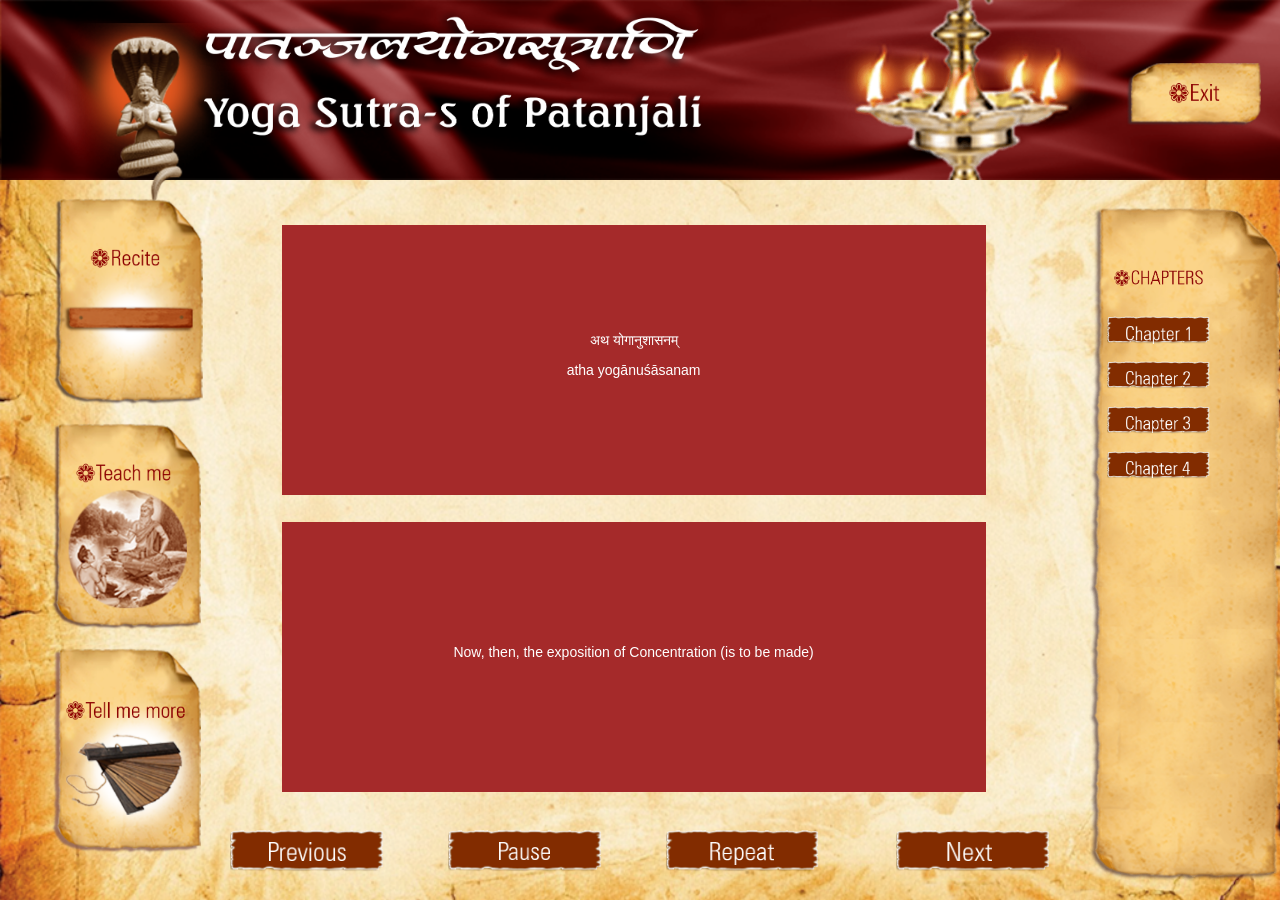
==== index.html @ 7c726623 "Added audio files and code to recite" ====
<!DOCTYPE html>
<html>
<head>
	<title>Yoga Sutra</title>
	<meta charset="utf-8">
	<meta name="author" content="Abhinav (durzoflint) Upadhyay">
	<meta name="viewport" content="width=device-width, initial-scale=1">

	<link rel="stylesheet" href="https://maxcdn.bootstrapcdn.com/bootstrap/3.3.7/css/bootstrap.min.css">
	<link rel="stylesheet" type="text/css" href="css/main.css">

	<script src="https://ajax.googleapis.com/ajax/libs/jquery/3.3.1/jquery.min.js"></script>
	<script src="https://maxcdn.bootstrapcdn.com/bootstrap/3.3.7/js/bootstrap.min.js"></script>
	<script src="js/main.js"></script>
</head>
<body>
	<div class="header">
		<img class="fig1" src="./img/fig1.png"/>
		<img class="fig2" src="./img/fig2.png"/>
		<img class="fig3" src="./img/heading1.png"/>
		<img class="fig4" src="./img/heading2.png"/>
		<img class="exit" src="./img/exit.png"/>
	</div>
	<div class="left">
		<img class="fig5" src="./img/recite.png" onclick="recite();"/>
		<img class="fig6" src="./img/teach_me.png"/>
		<img class="fig7" src="./img/tell_me_more.png"/>
	</div>
	<div class="center">
		<div class="center_top">
			<p id="one">One</p>
			<p id="two">Two</p>
		</div>
		<div class="center_bottom">
			<p id="three">Three</p>
		</div>
		<!-- <img class="fig26" src="./img/center.png"/> -->
		<img class="fig25" src="./img/button_bg_brown.png"/>
		<img class="fig33" src="./img/button_bg_brown.png"/>
		<img class="fig34" src="./img/button_bg_brown.png"/>
		<img class="fig35" src="./img/button_bg_brown.png"/>
		<img class="fig29" src="./img/previous.png" onclick="previous();"/>
		<img class="fig30" src="./img/pause.png"/>
		<img class="fig31" src="./img/repeat.png"/>
		<img class="fig32" src="./img/next.png" onclick="next();"/>
	</div>
	<div class="right">
		<img class="fig15" src="./img/fig15.png"/>
		<img class="fig16" src="./img/chapters.png"/>
		<img class="fig17" src="./img/button_bg_brown.png"/>
		<img class="fig18" src="./img/button_bg_brown.png"/>
		<img class="fig19" src="./img/button_bg_brown.png"/>
		<img class="fig20" src="./img/button_bg_brown.png"/>
		<img class="fig21" src="./img/chapter1.png" onclick="switchChapter(1);"/>
		<img class="fig22" src="./img/chapter2.png" onclick="switchChapter(2);"/>
		<img class="fig23" src="./img/chapter3.png" onclick="switchChapter(3);"/>
		<img class="fig24" src="./img/chapter4.png" onclick="switchChapter(4);"/>
	</div>
	<audio id="audio"></audio>
	<script>
		loadDoc();
	</script>
</body>
</html>
---- css/main.css ----
body {
	background-image: url('../img/background.png');
	background-repeat: no-repeat;
  	background-size: cover;
}

.header {
	height: 20vh;
	background-image: url('../img/header_bg.png');
  	background-repeat: no-repeat;
  	background-size: cover;
}

.left {
	float: left;
	height: 80vh;
	width: 15vw;
}

.center {
	float: left;
	height: 80vh;
	width: 70vw;	
}

.right {
	float: left;
	width: 15vw;
	height: 80vh;
}

.fig1 {
	position: absolute;
	left: 4vw;
	top: 2.5vh;	
	height: 20vh;
}

.fig2 {
	position: absolute;
	left: 65vw;
	height: 20vh;
}

.fig3 {
	position: absolute;
	width: 40vw;
	top: 10vh;
	left: 15vw;
}

.fig4 {
	position: absolute;
	width: 40vw;
	top: 1vh;
	left: 15vw;
}

.exit {
	position: absolute;
	top: 7vh;
	left: 88vw;
	width: 15vh;
}

.fig5 {
	position: absolute;
	height: 23vh;
	top: 22vh;
	left: 4vw;
}

.fig6 {
	position: absolute;
	height: 23vh;
	top: 47vh;
	left: 4vw;
}

.fig7 {
	position: absolute;
	height: 23vh;
	top: 72vh;
	left: 4vw;
}

.fig15 {
	position: absolute;
	height: 75vh;
	top: 23vh;
	left: 85vw;
}

.fig16 {
	position: absolute;
	width: 7vw;
	top: 30vh;
	left: 87vw;
}

.fig17 {
	position: absolute;
	width: 8vw;
	top: 35vh;
	left: 86.5vw;
}

.fig18 {
	position: absolute;
	width: 8vw;
	top: 40vh;
	left: 86.5vw;
}

.fig19 {
	position: absolute;
	width: 8vw;
	top: 45vh;
	left: 86.5vw;
}

.fig20 {
	position: absolute;
	width: 8vw;
	top: 50vh;
	left: 86.5vw;
}

.fig21 {
	position: absolute;
	width: 5vw;
	top: 36.2vh;
	left: 88vw;
}

.fig22 {
	position: absolute;
	width: 5vw;
	top: 41.2vh;
	left: 88vw;
}

.fig23 {
	position: absolute;
	width: 5vw;
	top: 46.2vh;
	left: 88vw;
}

.fig24 {
	position: absolute;
	width: 5vw;
	top: 51.2vh;
	left: 88vw;
}

.fig25 {
	position: absolute;
	width: 12vw;
	top: 92vh;
	left: 18vw;
}

/*.fig26 {
	position: absolute;
	width: 40vw;
	top: 22vh;
	left: 20vw;
}*/

.fig29 {
	position: absolute;
	width: 6vw;
	top: 93.5vh;
	left: 21vw;
}

.fig30 {
	position: absolute;
	width: 4vw;
	top: 93.5vh;
	left: 39vw;
}

.fig31 {
	position: absolute;
	width: 5vw;
	top: 93.5vh;
	left: 55.5vw;
}

.fig32 {
	position: absolute;
	width: 3.5vw;
	top: 93.5vh;
	left: 74vw;
}

.fig33 {
	position: absolute;
	width: 12vw;
	top: 92vh;
	left: 35vw;
}

.fig34 {
	position: absolute;
	width: 12vw;
	top: 92vh;
	left: 52vw;
}

.fig35 {
	position: absolute;
	width: 12vw;
	top: 92vh;
	left: 70vw;
}

.center_top {
	
	text-align: center;
	display: flex;
    justify-content: center;
    flex-direction: column;

	background-color: brown;
	position: absolute;
	width: 55vw;
	height: 30vh;
	top: 25vh;
	left: 22vw;
}

.center_bottom {

	text-align: center;
	display: flex;
    justify-content:center;
    flex-direction:column;

	background-color: brown;
	position: absolute;
	width: 55vw;
	height: 30vh;
	top: 58vh;
	left: 22vw;
}

#one {
	color: white;
}

#two {
	color: white;
}

#three {
	color: white;
}
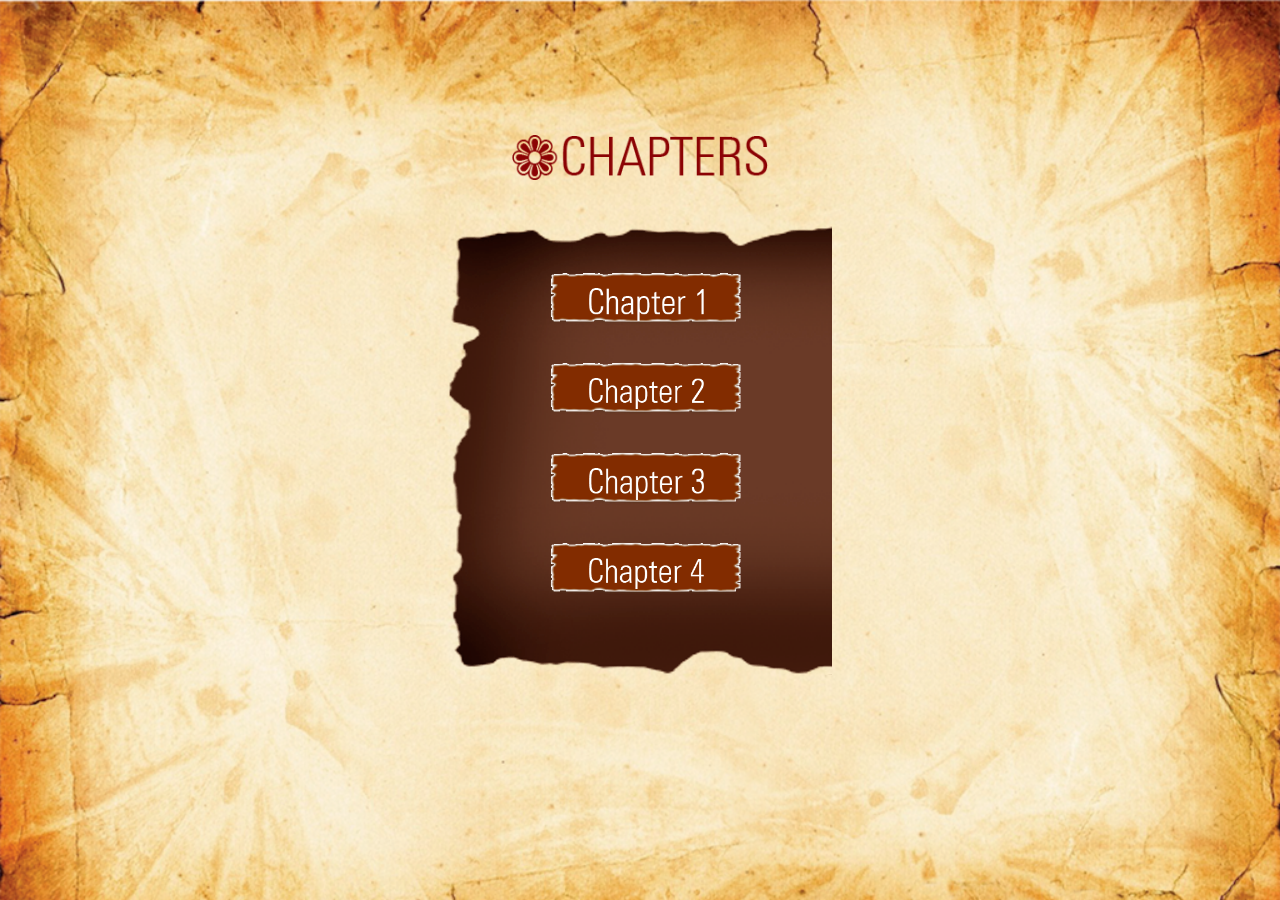
==== commit e53d694f: "Major UI Changes" ====
--- a/index.html
+++ b/index.html
@@ -11,54 +11,116 @@
 
 	<script src="https://ajax.googleapis.com/ajax/libs/jquery/3.3.1/jquery.min.js"></script>
 	<script src="https://maxcdn.bootstrapcdn.com/bootstrap/3.3.7/js/bootstrap.min.js"></script>
+</head>
+<body onload="showChapterList();">
+	<div id="intro">
+		<img class="verticle-center" id="om" src="./img/om-gif.gif">
+		<div class="verticle-center" id="project-title">
+			<p class="project-heading">Central Council for Research in Yoga & Naturopathy (CCRYN)<br>(Ministry of AYUSH, Govt. of India)</p>
+			<p class="project-text">61-65, Institutional Area, Janakpuri, New Delhi - 110058 (India)</p>
+			<p class="project-heading">&<br>Samskriti Foundation ®<br></p>
+			<img class="logo" src="./img/logo.PNG">
+			<p class="project-text">No. 1448/1, 5th Cross, KM Puram, Mysuru – 570004</p>
+			<p class="project-heading">Present<br>पातञ्जलयोगसूत्र-शिक्षकः<br>Interactive tutorial<br>on<br>Sage Patanjali's Yoga Sutra-s</p>
+		</div>
+		<div class="verticle-center" id="intro-text">
+			<p>The Yoga Sutra treatise is divided into four chapters (padas), Chatper 1 (51 sutras) known as Samadhi, Chapter 2 (55 sutras) known as Sadhana, Chapter 3 (56 sutras) known as Vibhuti, Chapter 4 (34 sutras) known as Kaivalya, as shall be explained below.</p>
+		</div>
+	</div>
+	<div id="chapter-list">
+		<div class="chapter-bg">
+			<img class="chap-title" src="./img/chapters.png" />
+			<img class="chap1-bg" src="./img/button_bg_brown.png" />
+			<img class="chap2-bg" src="./img/button_bg_brown.png" />
+			<img class="chap3-bg" src="./img/button_bg_brown.png" />
+			<img class="chap4-bg" src="./img/button_bg_brown.png" />
+			<img class="chap1" src="./img/chapter1.png" onclick="selectChapter(1);" />
+			<img class="chap2" src="./img/chapter2.png" onclick="selectChapter(2);" />
+			<img class="chap3" src="./img/chapter3.png" onclick="selectChapter(3);" />
+			<img class="chap4" src="./img/chapter4.png" onclick="selectChapter(4);" />
+		</div>
+	</div>
+	<div id="player">
+		<div class="header">
+			<img class="fig1" src="./img/fig1.png"/>
+			<img class="fig2" src="./img/fig2.png"/>
+			<img class="fig3" src="./img/heading1.png"/>
+			<img class="fig4" src="./img/heading2.png"/>
+			<img class="exit" src="./img/exit.png" onclick="showCredits();" />
+		</div>
+		<div class="left">
+			<img class="fig5" src="./img/recite.png" onclick="recite();" />
+			<img class="fig6" src="./img/teach_me.png" onclick="teachMe();" />
+			<img class="fig7" src="./img/tell_me_more.png" onclick="tellMeMore();" />
+			<img class="fire-recite" src="./img/fire.gif">
+			<img class="fire-teach-me" src="./img/fire.gif">
+		</div>
+		<div class="center">
+			<div class="chapter-intro">
+				<p id="chapter-intro-text">Chapter Intro Text</p>
+			</div>
+			<div class="center_top">
+				<p id="one">Sutra</p>
+				<p id="two">Translation</p>
+			</div>
+			<div class="center_bottom">
+				<p id="three">Meaning</p>
+			</div>
+			<div class="center_full">
+				<p id="four">Explanation: Please select a sutra</p>
+			</div>
+			<img class="tell-me-more-back" src="./img/button_bg_brown.png" />
+			<p class="tell-me-more-back-button" onclick="backFromTellMeMore();">Back</p>
+
+			<img class="fig25" src="./img/button_bg_brown.png" />
+			<img class="fig33" src="./img/button_bg_brown.png" />
+			<img class="fig34" src="./img/button_bg_brown.png" />
+			<img class="fig35" src="./img/button_bg_brown.png" />
+			<img class="fig29" src="./img/previous.png" onclick="previous();" />
+			<img class="fig30" src="./img/pause.png" onclick="pause();" />
+			<img class="fig31" src="./img/repeat.png" onclick="repeat();" />
+			<img class="fig32" src="./img/next.png" onclick="next();" />
+		</div>
+		<div class="right">
+			<img class="fig15" src="./img/fig15.png" />
+			<img class="fig16" src="./img/chapters.png" />
+			<img class="fig17" src="./img/button_bg_brown.png" />
+			<img class="fig18" src="./img/button_bg_brown.png" />
+			<img class="fig19" src="./img/button_bg_brown.png" />
+			<img class="fig20" src="./img/button_bg_brown.png" />
+			<img class="fig21" src="./img/chapter1.png" onclick="switchChapter(1);" />
+			<img class="fig22" src="./img/chapter2.png" onclick="switchChapter(2);" />
+			<img class="fig23" src="./img/chapter3.png" onclick="switchChapter(3);" />
+			<img class="fig24" src="./img/chapter4.png" onclick="switchChapter(4);" />
+			<input class="slider" id="slider" type="range" min="0" max="100" value="100" step="1" />
+		</div>
+		<audio id="audio" style="display: none;"></audio>
+	</div>
+	<div id="credits">
+		<p class="credits-heading">With Special Thanks to:</p>
+		<p class="credits-text">Dr. I V Basavaraddi I/c<br>Director<br><br>Central Council for Research in Yoga & Naturopathy (CCRYN)<br>61-65, Institutional Area, Janakpuri, New Delhi - 110058 (India)<br><br>&<br><br>Dr. Vadiraja H S<br><br>CCRYN, New Delhi</p>
+		<p class="credits-heading">Concept and Visualization</p>
+		<p class="credits-text">Prof. M.A.Lakshmithathachar<br>Dr. M.A.Alwar<br>Samskriti Foundation ®, Mysore</p>
+		<p class="credits-heading">Information Design</p>
+		<p class="credits-text">Dr. S.Vidyashree<br>Smt. S.Goda<br>Samskriti Foundation ®, Mysore</p>
+		<p class="credits-heading">Audio rendering</p>
+		<p class="credits-text">VidvanRamesh Adiga<br>Vidvan Narayana Desai<br>VidvanVenkataramana</p>
+		<p class="credits-heading">Software development</p>
+		<p class="credits-text">Diagram AI LLP, <br>Mysore</p>
+		<p class="credits-heading">Joint Copyright:</p>
+		<p class="credits-text">CCRYN, New Delhi,<br>and<br>Samskriti Foundation ®, Mysore</p>
+		<p class="credits-heading">For futher details contact</p>
+		<p class="credits-text">Samskriti Multimedia<br>Mysore, Karnataka, India<br>email: m.a.alwar@gmail.com<br>samskrti@hotmail.com</p>
+		<p class="credits-heading">www.samskrti.org</p>
+		<p class="credits-text">@ All copyrights to Samskriti</p>
+	</div>
+	<div id="buttons">
+		<img class="main-menu" src="./img/button_bg_brown.png" />
+		<img class="close-window" src="./img/button_bg_brown.png" />
+		<p class="main-menu-text" onclick="showChapterList();">Main Menu</p>
+		<p class="close-window-text" onclick="window.close();">Close Window</p>
+	</div>
+
 	<script src="js/main.js"></script>
-</head>
-<body>
-	<div class="header">
-		<img class="fig1" src="./img/fig1.png"/>
-		<img class="fig2" src="./img/fig2.png"/>
-		<img class="fig3" src="./img/heading1.png"/>
-		<img class="fig4" src="./img/heading2.png"/>
-		<img class="exit" src="./img/exit.png"/>
-	</div>
-	<div class="left">
-		<img class="fig5" src="./img/recite.png" onclick="recite();"/>
-		<img class="fig6" src="./img/teach_me.png"/>
-		<img class="fig7" src="./img/tell_me_more.png"/>
-	</div>
-	<div class="center">
-		<div class="center_top">
-			<p id="one">One</p>
-			<p id="two">Two</p>
-		</div>
-		<div class="center_bottom">
-			<p id="three">Three</p>
-		</div>
-		<!-- <img class="fig26" src="./img/center.png"/> -->
-		<img class="fig25" src="./img/button_bg_brown.png"/>
-		<img class="fig33" src="./img/button_bg_brown.png"/>
-		<img class="fig34" src="./img/button_bg_brown.png"/>
-		<img class="fig35" src="./img/button_bg_brown.png"/>
-		<img class="fig29" src="./img/previous.png" onclick="previous();"/>
-		<img class="fig30" src="./img/pause.png"/>
-		<img class="fig31" src="./img/repeat.png"/>
-		<img class="fig32" src="./img/next.png" onclick="next();"/>
-	</div>
-	<div class="right">
-		<img class="fig15" src="./img/fig15.png"/>
-		<img class="fig16" src="./img/chapters.png"/>
-		<img class="fig17" src="./img/button_bg_brown.png"/>
-		<img class="fig18" src="./img/button_bg_brown.png"/>
-		<img class="fig19" src="./img/button_bg_brown.png"/>
-		<img class="fig20" src="./img/button_bg_brown.png"/>
-		<img class="fig21" src="./img/chapter1.png" onclick="switchChapter(1);"/>
-		<img class="fig22" src="./img/chapter2.png" onclick="switchChapter(2);"/>
-		<img class="fig23" src="./img/chapter3.png" onclick="switchChapter(3);"/>
-		<img class="fig24" src="./img/chapter4.png" onclick="switchChapter(4);"/>
-	</div>
-	<audio id="audio"></audio>
-	<script>
-		loadDoc();
-	</script>
 </body>
 </html>
--- a/css/main.css
+++ b/css/main.css
@@ -1,7 +1,184 @@
 body {
+	overflow: hidden;
 	background-image: url('../img/background.png');
 	background-repeat: no-repeat;
   	background-size: cover;
+}
+
+.verticle-bottom-center {
+	position: absolute;
+	bottom: 0;
+	left: 50%;
+	transform: translate(-50%);
+}
+
+.verticle-center {
+	position: absolute;
+	top: 50%;
+	left: 50%;
+	transform: translate(-50%, -50%);
+}
+
+#intro {
+	display: none;
+	height: 100%;
+	width: 100%;
+}
+
+#intro-text {
+	background-image: url(../img/top.png);
+	background-repeat: no-repeat;
+  	background-size: cover;
+  	padding: 40px;
+  	color: white;
+}
+
+#intro-text p {
+	margin: 0;
+	font-size: 20px;
+}
+
+#chapter-list {
+	display: none;
+}
+
+.chapter-bg {
+	background-image: url(../img/top.png);
+	background-repeat: no-repeat;
+  	background-size: cover;
+  	height: 50vh;
+  	width: 30vw;
+  	position: absolute;
+  	top: 25vh;
+  	left: 35vw;
+}
+
+.chap-title {
+	position: absolute;
+	width: 20vw;
+	top: -10vh;
+	left: 5vw;
+}
+
+.chap1-bg {
+	position: absolute;
+	width: 15vw;
+	top: 5vh;
+	left: 8vw;
+}
+
+.chap2-bg {
+	position: absolute;
+	width: 15vw;
+	top: 15vh;
+	left: 8vw;
+}
+
+.chap3-bg {
+	position: absolute;
+	width: 15vw;
+	top: 25vh;
+	left: 8vw;
+}
+
+.chap4-bg {
+	position: absolute;
+	width: 15vw;
+	top: 35vh;
+	left: 8vw;
+}
+
+.chap1 {
+	cursor: pointer;
+	position: absolute;
+	width: 9vw;
+	top: 7vh;
+	left: 11vw;
+}
+
+.chap2 {
+	cursor: pointer;
+	position: absolute;
+	width: 9vw;
+	top: 17vh;
+	left: 11vw;
+}
+
+.chap3 {
+	cursor: pointer;
+	position: absolute;
+	width: 9vw;
+	top: 27vh;
+	left: 11vw;
+}
+
+.chap4 {
+	cursor: pointer;
+	position: absolute;
+	width: 9vw;
+	top: 37vh;
+	left: 11vw;
+}
+
+#player {
+	display: none;
+}
+
+#credits {
+	display: none;
+	text-align: center;
+	height: 100vh;
+	padding-top: 93vh;
+	padding-left: 32vw;
+	position: absolute;
+}
+
+.credits-heading {
+	margin-top: 40px;
+	font-weight: bold;
+	font-size: 24px;
+}
+
+.credits-text {
+	font-size: 18px;
+}
+
+#buttons {
+	display: none;
+}
+
+.main-menu {
+	position: absolute;
+	width: 15vw;
+	top: 50vh;
+	left: 30vw;
+}
+
+.close-window {
+	position: absolute;
+	width: 15vw;
+	top: 50vh;
+	left: 55vw;
+}
+
+.main-menu-text {
+	cursor: pointer;
+	color: white;
+	font-size: 22px;
+	position: absolute;
+	width: 15vw;
+	top: 52vh;
+	left: 33.5vw;
+}
+
+.close-window-text {
+	cursor: pointer;
+	color: white;
+	font-size: 22px;
+	position: absolute;
+	width: 15vw;
+	top: 52vh;
+	left: 57.5vw;
 }
 
 .header {
@@ -57,6 +234,7 @@
 }
 
 .exit {
+	cursor: pointer;
 	position: absolute;
 	top: 7vh;
 	left: 88vw;
@@ -64,6 +242,7 @@
 }
 
 .fig5 {
+	cursor: pointer;
 	position: absolute;
 	height: 23vh;
 	top: 22vh;
@@ -71,6 +250,7 @@
 }
 
 .fig6 {
+	cursor: pointer;
 	position: absolute;
 	height: 23vh;
 	top: 47vh;
@@ -78,6 +258,7 @@
 }
 
 .fig7 {
+	cursor: pointer;
 	position: absolute;
 	height: 23vh;
 	top: 72vh;
@@ -86,9 +267,25 @@
 
 .fig15 {
 	position: absolute;
-	height: 75vh;
+	height: 73vh;
+	top: 21vh;
+	left: 85.4vw;
+}
+
+.fire-recite {
+	display: none;
+	position: absolute;
+	height: 8vh;
 	top: 23vh;
-	left: 85vw;
+	left: 3.3vw;
+}
+
+.fire-teach-me {
+	display: none;
+	position: absolute;
+	height: 8vh;
+	top: 47vh;
+	left: 2.5vw;
 }
 
 .fig16 {
@@ -127,6 +324,7 @@
 }
 
 .fig21 {
+	cursor: pointer;
 	position: absolute;
 	width: 5vw;
 	top: 36.2vh;
@@ -134,6 +332,7 @@
 }
 
 .fig22 {
+	cursor: pointer;
 	position: absolute;
 	width: 5vw;
 	top: 41.2vh;
@@ -141,6 +340,7 @@
 }
 
 .fig23 {
+	cursor: pointer;
 	position: absolute;
 	width: 5vw;
 	top: 46.2vh;
@@ -148,6 +348,7 @@
 }
 
 .fig24 {
+	cursor: pointer;
 	position: absolute;
 	width: 5vw;
 	top: 51.2vh;
@@ -169,6 +370,7 @@
 }*/
 
 .fig29 {
+	cursor: pointer;
 	position: absolute;
 	width: 6vw;
 	top: 93.5vh;
@@ -176,6 +378,7 @@
 }
 
 .fig30 {
+	cursor: pointer;
 	position: absolute;
 	width: 4vw;
 	top: 93.5vh;
@@ -183,6 +386,7 @@
 }
 
 .fig31 {
+	cursor: pointer;
 	position: absolute;
 	width: 5vw;
 	top: 93.5vh;
@@ -190,6 +394,7 @@
 }
 
 .fig32 {
+	cursor: pointer;
 	position: absolute;
 	width: 3.5vw;
 	top: 93.5vh;
@@ -217,44 +422,164 @@
 	left: 70vw;
 }
 
+.chapter-intro {
+	background-image: url(../img/top.png);
+	background-repeat: no-repeat;
+	background-size: cover;
+	padding: 40px;
+	position: absolute;
+	width: 58vw;
+	height: 63vh;
+	top: 25vh;
+	left: 18vw;
+}
+
+#chapter-intro-text {
+	color: white;
+	font-size: 20px;
+}
+
 .center_top {
-	
 	text-align: center;
 	display: flex;
     justify-content: center;
     flex-direction: column;
-
-	background-color: brown;
+	background-image: url(../img/top.png);
+	background-repeat: no-repeat;
+	background-size: cover;
+	padding: 30px;
 	position: absolute;
 	width: 55vw;
 	height: 30vh;
 	top: 25vh;
 	left: 22vw;
+	display: none;
 }
 
 .center_bottom {
-
 	text-align: center;
 	display: flex;
     justify-content:center;
     flex-direction:column;
-
-	background-color: brown;
+	background-image: url(../img/bottom.png);
+	background-repeat: no-repeat;
+	background-size: cover;
+	padding: 30px;
 	position: absolute;
 	width: 55vw;
 	height: 30vh;
 	top: 58vh;
 	left: 22vw;
+	display: none;
+}
+
+.center_full {
+	text-align: center;
+	display: flex;
+    justify-content:center;
+    flex-direction:column;
+	background-image: url(../img/top.png);
+	background-repeat: no-repeat;
+	background-size: cover;
+	padding: 30px;
+	position: absolute;
+	width: 62vw;
+	height: 65vh;
+	top: 25vh;
+	left: 18vw;
+	display: none;
+}
+
+.tell-me-more-back {
+	display: none;
+	position: absolute;
+	width: 12vw;
+	top: 92vh;
+	left: 70vw;
+}
+
+.tell-me-more-back-button {
+	cursor: pointer;
+	color: white;
+	font-size: 24px;
+	display: none;
+	position: absolute;
+	width: 3.5vw;
+	top: 93vh;
+	left: 74vw;
 }
 
 #one {
-	color: white;
+	margin-top: 30px;
+	color: yellow;
+	font-size: 20px;
 }
 
 #two {
-	color: white;
+	margin-top: 15px;
+	color: steelblue;
+	font-size: 20px;
 }
 
 #three {
 	color: white;
+	font-size: 20px;
+}
+
+#four {
+	color: white;
+	font-size: 20px;
+}
+
+#project-title {
+	display: none;
+	text-align: center;
+}
+
+.project-heading {
+	font-weight: bold;
+	font-size: 24px;
+	margin: 0;
+}
+
+.project-text {
+	font-size: 18px;
+	margin: 0;
+}
+
+.logo {
+}
+
+.slider {
+	position: absolute;
+	top: 96vh;
+	width: 14vw !important;
+	height: 10px;
+	left: 84vw;
+	-webkit-appearance: none;
+	border-radius: 5px;
+	background: brown;
+	outline: none;
+}
+
+.slider::-webkit-slider-thumb {
+	-webkit-appearance: none;
+	appearance: none;
+	width: 40px;
+	height: 30px;
+	border: 0;
+	background: url('../img/fig2.png');
+	background-repeat: no-repeat;
+  	background-size: cover;
+	cursor: pointer;
+}
+
+.slider::-moz-range-thumb {
+	width: 20px;
+	height: 20px;
+	border: 0;
+	background: url('../img/fig2.png');
+	background-repeat: no-repeat;
+  	background-size: cover;
+	cursor: pointer;
 }
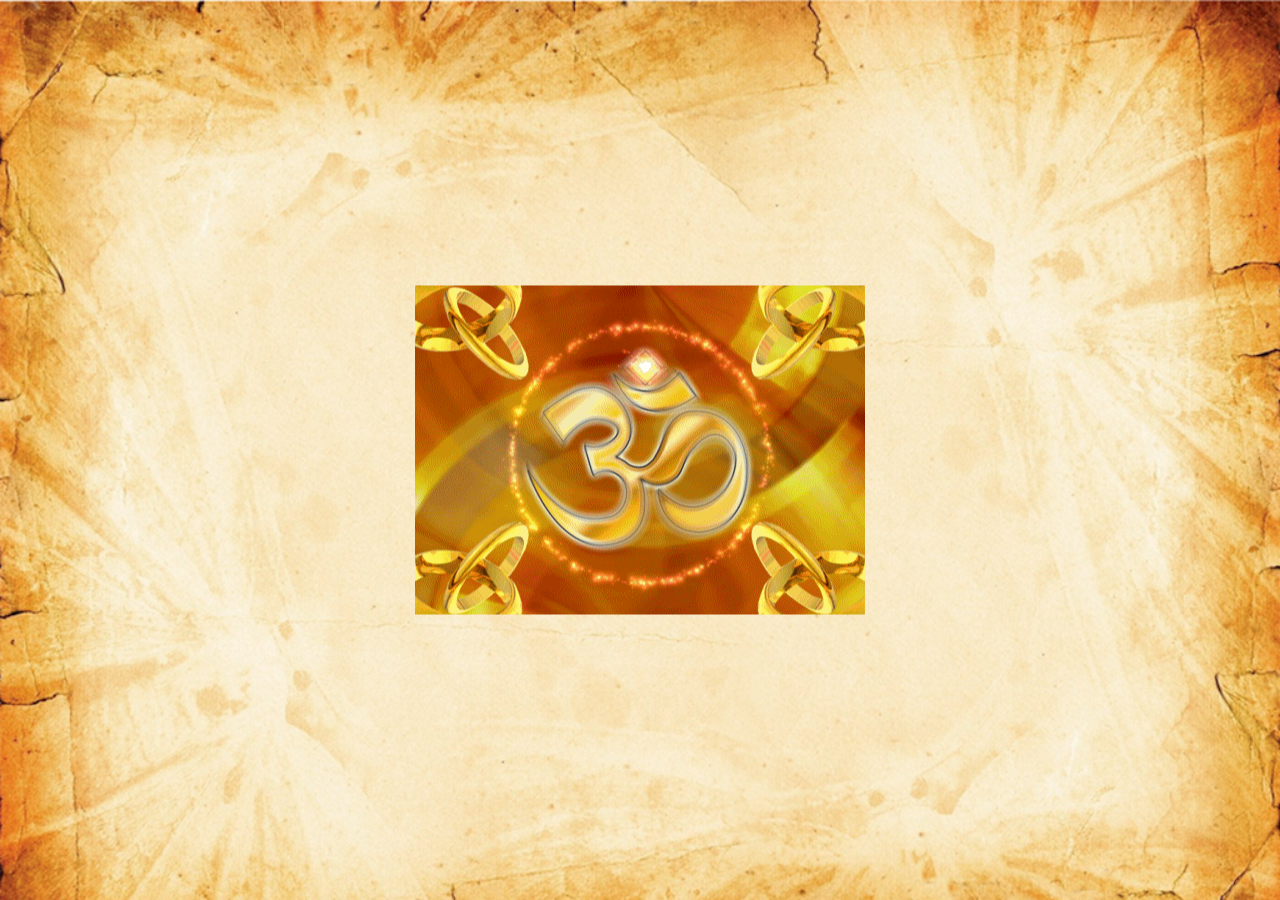
==== commit 0afc3274: "Final changes" ====
--- a/index.html
+++ b/index.html
@@ -12,7 +12,7 @@
 	<script src="https://ajax.googleapis.com/ajax/libs/jquery/3.3.1/jquery.min.js"></script>
 	<script src="https://maxcdn.bootstrapcdn.com/bootstrap/3.3.7/js/bootstrap.min.js"></script>
 </head>
-<body onload="showChapterList();">
+<body onload="showIntro();">
 	<div id="intro">
 		<img class="verticle-center" id="om" src="./img/om-gif.gif">
 		<div class="verticle-center" id="project-title">
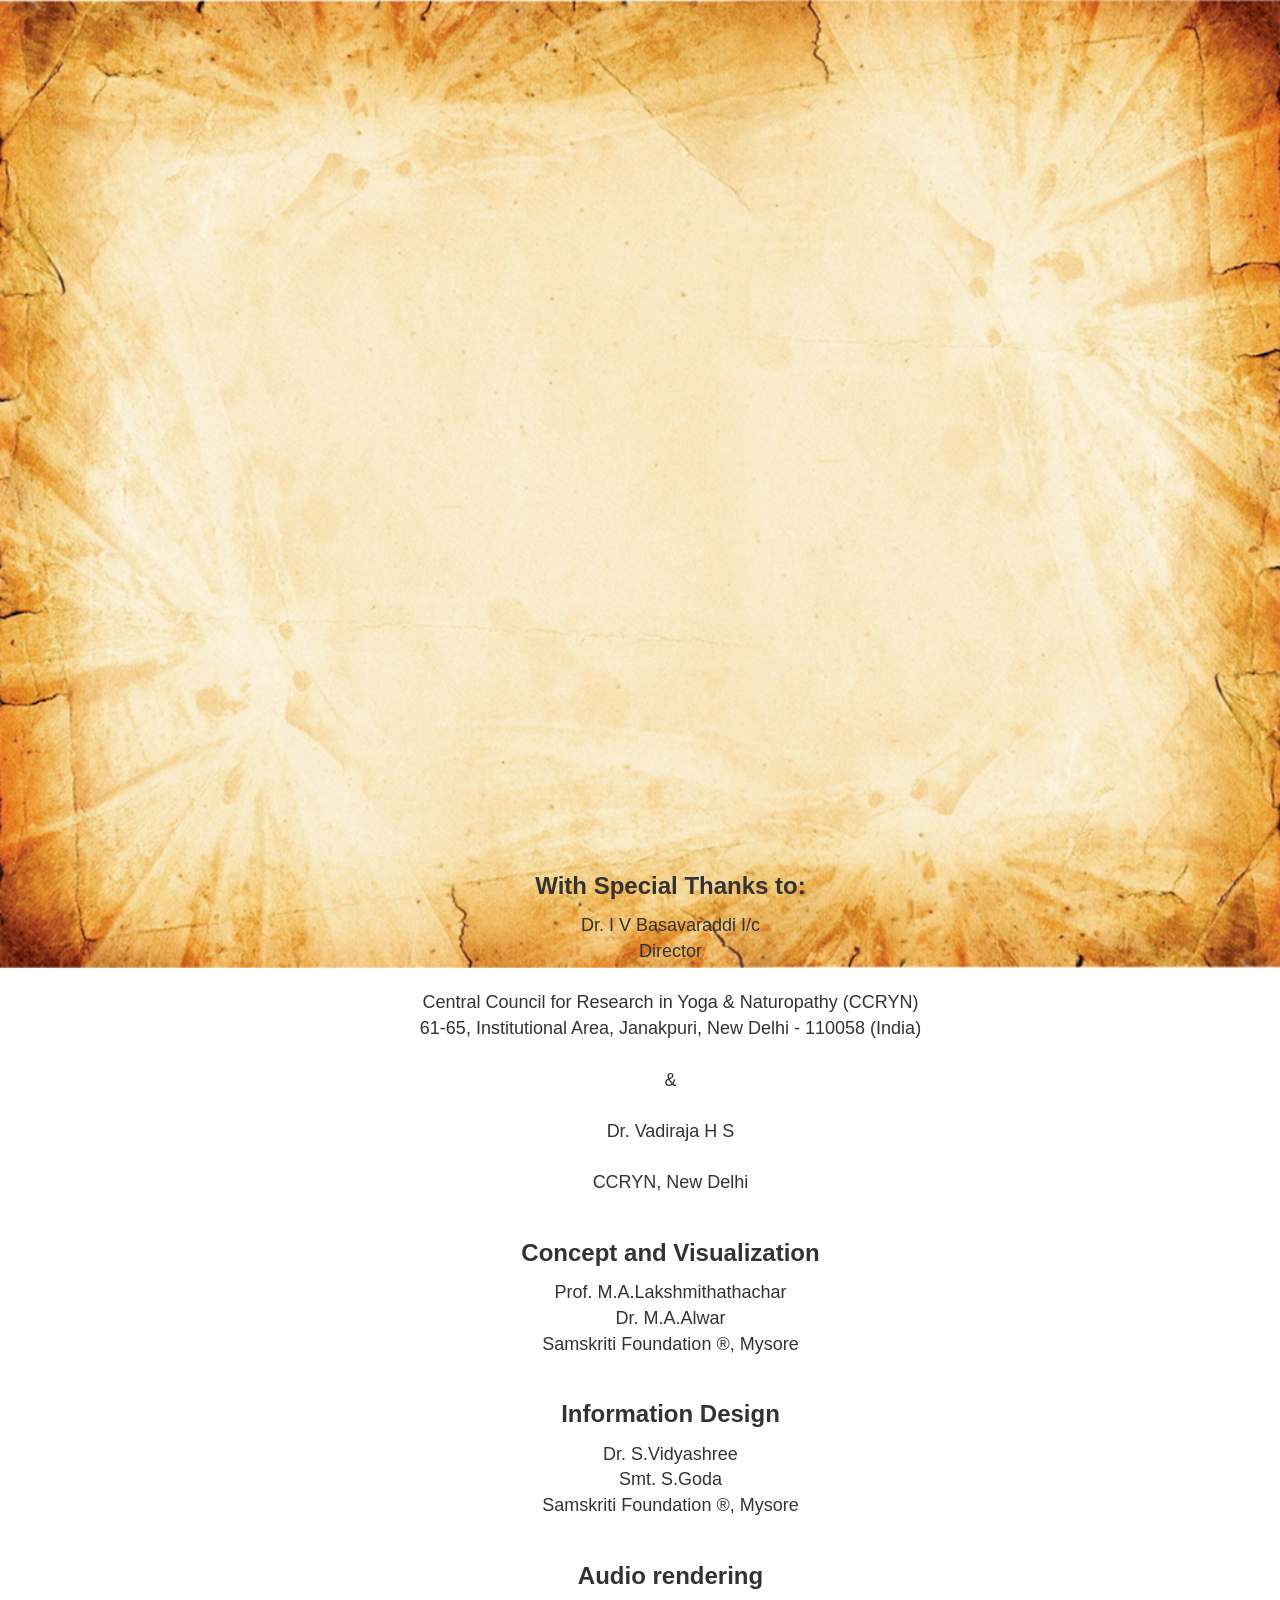
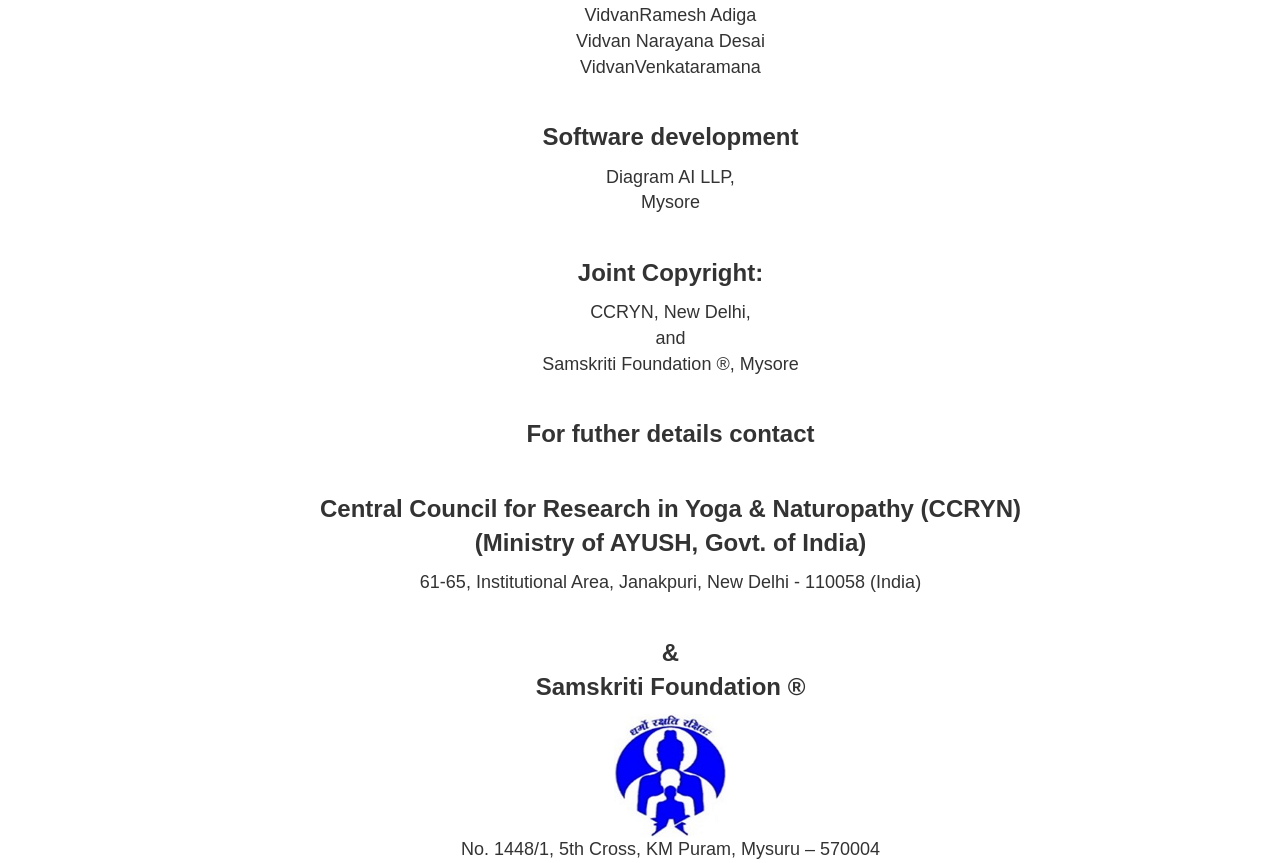
==== commit 40c20b0f: "UI Changes" ====
--- a/index.html
+++ b/index.html
@@ -7,12 +7,13 @@
 	<meta name="viewport" content="width=device-width, initial-scale=1">
 
 	<link rel="stylesheet" href="https://maxcdn.bootstrapcdn.com/bootstrap/3.3.7/css/bootstrap.min.css">
+	<link href="https://fonts.googleapis.com/css?family=Dancing+Script&display=swap" rel="stylesheet">
 	<link rel="stylesheet" type="text/css" href="css/main.css">
 
 	<script src="https://ajax.googleapis.com/ajax/libs/jquery/3.3.1/jquery.min.js"></script>
 	<script src="https://maxcdn.bootstrapcdn.com/bootstrap/3.3.7/js/bootstrap.min.js"></script>
 </head>
-<body onload="showIntro();">
+<body onload="showCredits();">
 	<div id="intro">
 		<img class="verticle-center" id="om" src="./img/om-gif.gif">
 		<div class="verticle-center" id="project-title">
@@ -46,7 +47,7 @@
 			<img class="fig2" src="./img/fig2.png"/>
 			<img class="fig3" src="./img/heading1.png"/>
 			<img class="fig4" src="./img/heading2.png"/>
-			<img class="exit" src="./img/exit.png" onclick="showCredits();" />
+			<img class="exit" src="./img/exit.png" onclick="showExitPrompt();" />
 		</div>
 		<div class="left">
 			<img class="fig5" src="./img/recite.png" onclick="recite();" />
@@ -54,6 +55,7 @@
 			<img class="fig7" src="./img/tell_me_more.png" onclick="tellMeMore();" />
 			<img class="fire-recite" src="./img/fire.gif">
 			<img class="fire-teach-me" src="./img/fire.gif">
+			<img class="fire-tell-me-more" src="./img/fire.gif">
 		</div>
 		<div class="center">
 			<div class="chapter-intro">
@@ -80,6 +82,15 @@
 			<img class="fig30" src="./img/pause.png" onclick="pause();" />
 			<img class="fig31" src="./img/repeat.png" onclick="repeat();" />
 			<img class="fig32" src="./img/next.png" onclick="next();" />
+			<img class="fire-back" src="./img/fire.gif">
+			<p class="audio-resume" onclick="resume();">Resume</p>
+			<div class="exit-prompt">
+				<p class="credits-heading exit-text">Are you sure you want to quit?</p>
+				<img class="exit-yes" src="./img/button_bg_brown.png" />
+				<img class="exit-no" src="./img/button_bg_brown.png" />
+				<p class="credits-text exit-text-yes" onclick="exitYes();">Yes</p>
+				<p class="credits-text exit-text-no" onclick="exitNo();">No</p>
+			</div>
 		</div>
 		<div class="right">
 			<img class="fig15" src="./img/fig15.png" />
@@ -92,7 +103,12 @@
 			<img class="fig22" src="./img/chapter2.png" onclick="switchChapter(2);" />
 			<img class="fig23" src="./img/chapter3.png" onclick="switchChapter(3);" />
 			<img class="fig24" src="./img/chapter4.png" onclick="switchChapter(4);" />
+			<img class="fire-chap1" src="./img/fire.gif">
+			<img class="fire-chap2" src="./img/fire.gif">
+			<img class="fire-chap3" src="./img/fire.gif">
+			<img class="fire-chap4" src="./img/fire.gif">
 			<input class="slider" id="slider" type="range" min="0" max="100" value="100" step="1" />
+			<p class="volume-text">Volume</p>
 		</div>
 		<audio id="audio" style="display: none;"></audio>
 	</div>
@@ -110,9 +126,11 @@
 		<p class="credits-heading">Joint Copyright:</p>
 		<p class="credits-text">CCRYN, New Delhi,<br>and<br>Samskriti Foundation ®, Mysore</p>
 		<p class="credits-heading">For futher details contact</p>
-		<p class="credits-text">Samskriti Multimedia<br>Mysore, Karnataka, India<br>email: m.a.alwar@gmail.com<br>samskrti@hotmail.com</p>
-		<p class="credits-heading">www.samskrti.org</p>
-		<p class="credits-text">@ All copyrights to Samskriti</p>
+		<p class="credits-heading">Central Council for Research in Yoga & Naturopathy (CCRYN)<br>(Ministry of AYUSH, Govt. of India)</p>
+		<p class="credits-text">61-65, Institutional Area, Janakpuri, New Delhi - 110058 (India)</p>
+		<p class="credits-heading">&<br>Samskriti Foundation ®<br></p>
+		<img class="logo" src="./img/logo.PNG">
+		<p class="credits-text">No. 1448/1, 5th Cross, KM Puram, Mysuru – 570004</p>
 	</div>
 	<div id="buttons">
 		<img class="main-menu" src="./img/button_bg_brown.png" />
--- a/css/main.css
+++ b/css/main.css
@@ -26,6 +26,7 @@
 }
 
 #intro-text {
+	font-family: 'Dancing Script', cursive;
 	background-image: url(../img/top.png);
 	background-repeat: no-repeat;
   	background-size: cover;
@@ -129,7 +130,7 @@
 	text-align: center;
 	height: 100vh;
 	padding-top: 93vh;
-	padding-left: 32vw;
+	padding-left: 25vw;
 	position: absolute;
 }
 
@@ -267,8 +268,8 @@
 
 .fig15 {
 	position: absolute;
-	height: 73vh;
-	top: 21vh;
+	height: 72vh;
+	top: 20.8vh;
 	left: 85.4vw;
 }
 
@@ -286,6 +287,14 @@
 	height: 8vh;
 	top: 47vh;
 	left: 2.5vw;
+}
+
+.fire-tell-me-more {
+	display: none;
+	position: absolute;
+	height: 8vh;
+	top: 72.5vh;
+	left: 1.9vw;
 }
 
 .fig16 {
@@ -471,6 +480,7 @@
 	top: 58vh;
 	left: 22vw;
 	display: none;
+	overflow-y: auto;
 }
 
 .center_full {
@@ -510,20 +520,24 @@
 }
 
 #one {
+	font-family: 'Dancing Script', cursive;
 	margin-top: 30px;
 	color: yellow;
-	font-size: 20px;
+	font-size: 24px;
 }
 
 #two {
+	font-family: 'Dancing Script', cursive;
 	margin-top: 15px;
 	color: steelblue;
-	font-size: 20px;
+	font-size: 28px;
 }
 
 #three {
-	color: white;
-	font-size: 20px;
+	font-family: 'Dancing Script', cursive;
+	color: white;
+	font-size: 28px;
+	margin-top: 15px;
 }
 
 #four {
@@ -540,11 +554,13 @@
 	font-weight: bold;
 	font-size: 24px;
 	margin: 0;
+	font-family: 'Dancing Script', cursive;
 }
 
 .project-text {
 	font-size: 18px;
 	margin: 0;
+	font-family: 'Dancing Script', cursive;
 }
 
 .logo {
@@ -552,7 +568,7 @@
 
 .slider {
 	position: absolute;
-	top: 96vh;
+	top: 94vh;
 	width: 14vw !important;
 	height: 10px;
 	left: 84vw;
@@ -582,4 +598,105 @@
 	background-repeat: no-repeat;
   	background-size: cover;
 	cursor: pointer;
+}
+
+.volume-text {
+	color: brown;
+	font-size: 24px;
+	position: absolute;
+	top: 95vh;
+	height: 10px;
+	left: 88.5vw;
+}
+
+.fire-chap1 {
+	display: none;
+	position: absolute;
+	width: 5vw;
+	top: 33vh;
+	left: 85vw;
+}
+
+.fire-chap2 {
+	display: none;
+	position: absolute;
+	width: 5vw;
+	top: 38vh;
+	left: 85vw;
+}
+
+.fire-chap3 {
+	display: none;
+	position: absolute;
+	width: 5vw;
+	top: 43vh;
+	left: 85vw;
+}
+
+.fire-chap4 {
+	display: none;
+	position: absolute;
+	width: 5vw;
+	top: 48vh;
+	left: 85vw;
+}
+
+.fire-back {
+	display: none;
+	position: absolute;
+	width: 5vw;
+	top: 91vh;
+	left: 69vw;
+}
+
+.audio-resume {
+	display: none;
+	cursor: pointer;
+	color: white;
+	font-size: 24px;
+	position: absolute;
+	width: 3.5vw;
+	top: 93vh;
+	left: 38vw;
+}
+
+.exit-prompt {
+	display: none;
+}
+
+.exit-text {
+	position: absolute;
+	top: 20vh;
+	left: 36vw;
+	font-size: 30px;
+}
+
+.exit-yes {
+	position: absolute;
+	height: 7vh;
+	top: 40vh;
+	left: 36vw;
+}
+
+.exit-no {
+	position: absolute;
+	height: 7vh;
+	top: 40vh;
+	left: 54vw;
+}
+
+.exit-text-yes {
+	cursor: pointer;
+	color: white;
+	position: absolute;
+	top: 41.8vh;
+	left: 41vw;
+}
+
+.exit-text-no {
+	cursor: pointer;
+	color: white;
+	position: absolute;
+	top: 41.8vh;
+	left: 59vw;
 }
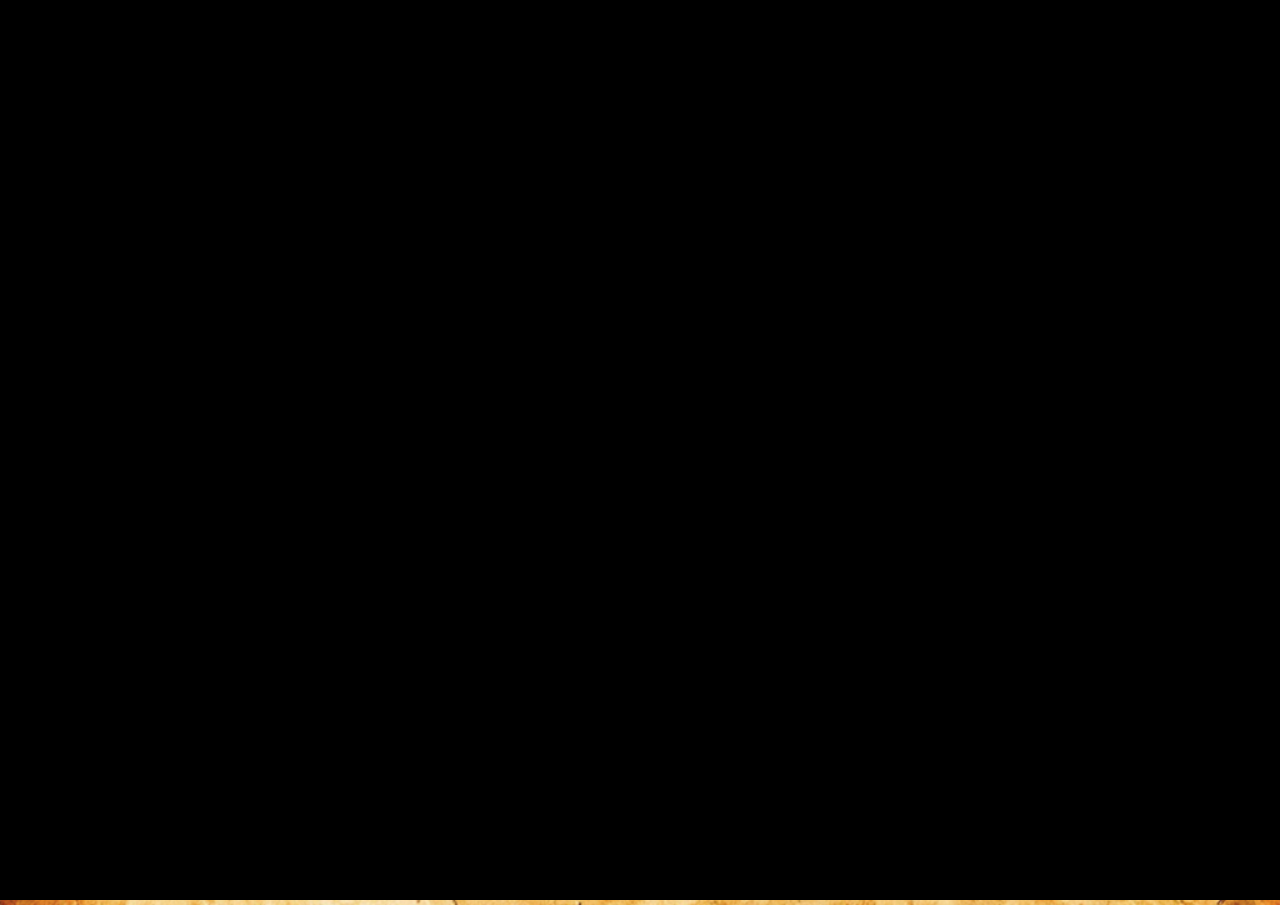
==== commit ba613bc7: "Added new video intro" ====
--- a/index.html
+++ b/index.html
@@ -13,7 +13,7 @@
 	<script src="https://ajax.googleapis.com/ajax/libs/jquery/3.3.1/jquery.min.js"></script>
 	<script src="https://maxcdn.bootstrapcdn.com/bootstrap/3.3.7/js/bootstrap.min.js"></script>
 </head>
-<body onload="showCredits();">
+<body onload="showIntro();">
 	<div id="intro">
 		<img class="verticle-center" id="om" src="./img/om-gif.gif">
 		<div class="verticle-center" id="project-title">
@@ -138,6 +138,12 @@
 		<p class="main-menu-text" onclick="showChapterList();">Main Menu</p>
 		<p class="close-window-text" onclick="window.close();">Close Window</p>
 	</div>
+	<div class="video-container">
+		<video id="video">
+			<source src="./video/chaged ren.mp4" type="video/mp4">
+			Your browser does not support HTML5 video.
+		</video>
+	</div>
 
 	<script src="js/main.js"></script>
 </body>
--- a/css/main.css
+++ b/css/main.css
@@ -17,6 +17,17 @@
 	top: 50%;
 	left: 50%;
 	transform: translate(-50%, -50%);
+}
+
+.video-container {
+	height: 100vh;
+	width: 100vw;
+	background-color: black;
+}
+
+#video {
+	height: 100vh;
+	width: 100%;
 }
 
 #intro {
